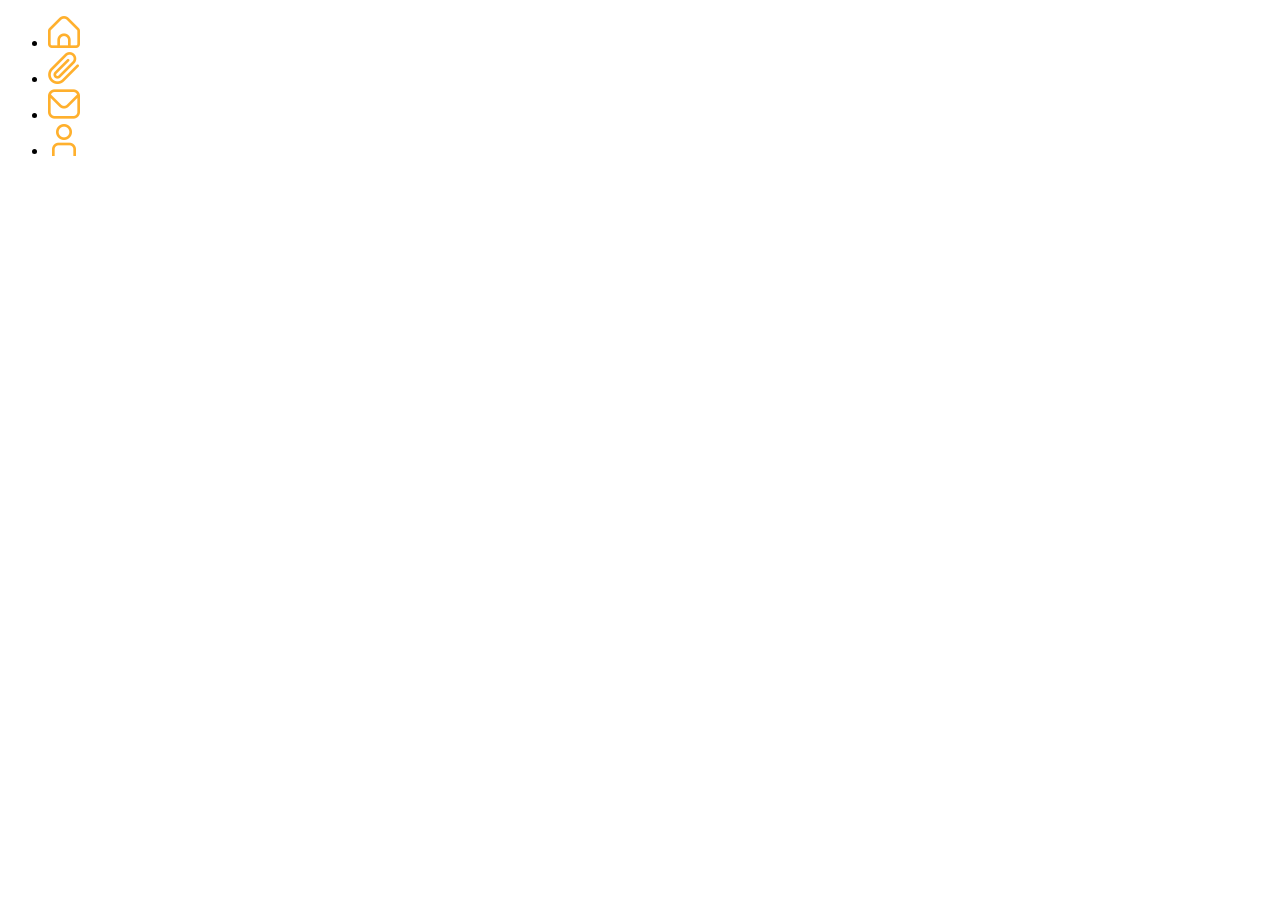
==== aboutme.html @ 728a4ac3 "fixed grid" ====
<!DOCTYPE html>
<html lang="en">
<head>
    <meta charset="UTF-8">
    <meta http-equiv="X-UA-Compatible" content="IE=edge">
    <meta name="viewport" content="width=device-width, initial-scale=1.0">
    <title>About me</title>
</head>
<body>
    <header>
        <nav>
            <ul>
                <li><a href="index.html"><img src="img/home.png"></a></li>
                <li><a href="#"><img src="img/clip.png"></a></li>
                <li><a href="contactme.html"><img src="img/envelope.png"></a></li>
                <li><a href="aboutme.html"><img src="img/user.png"></a></li>
            </ul>
        </nav>
</body>
</html>
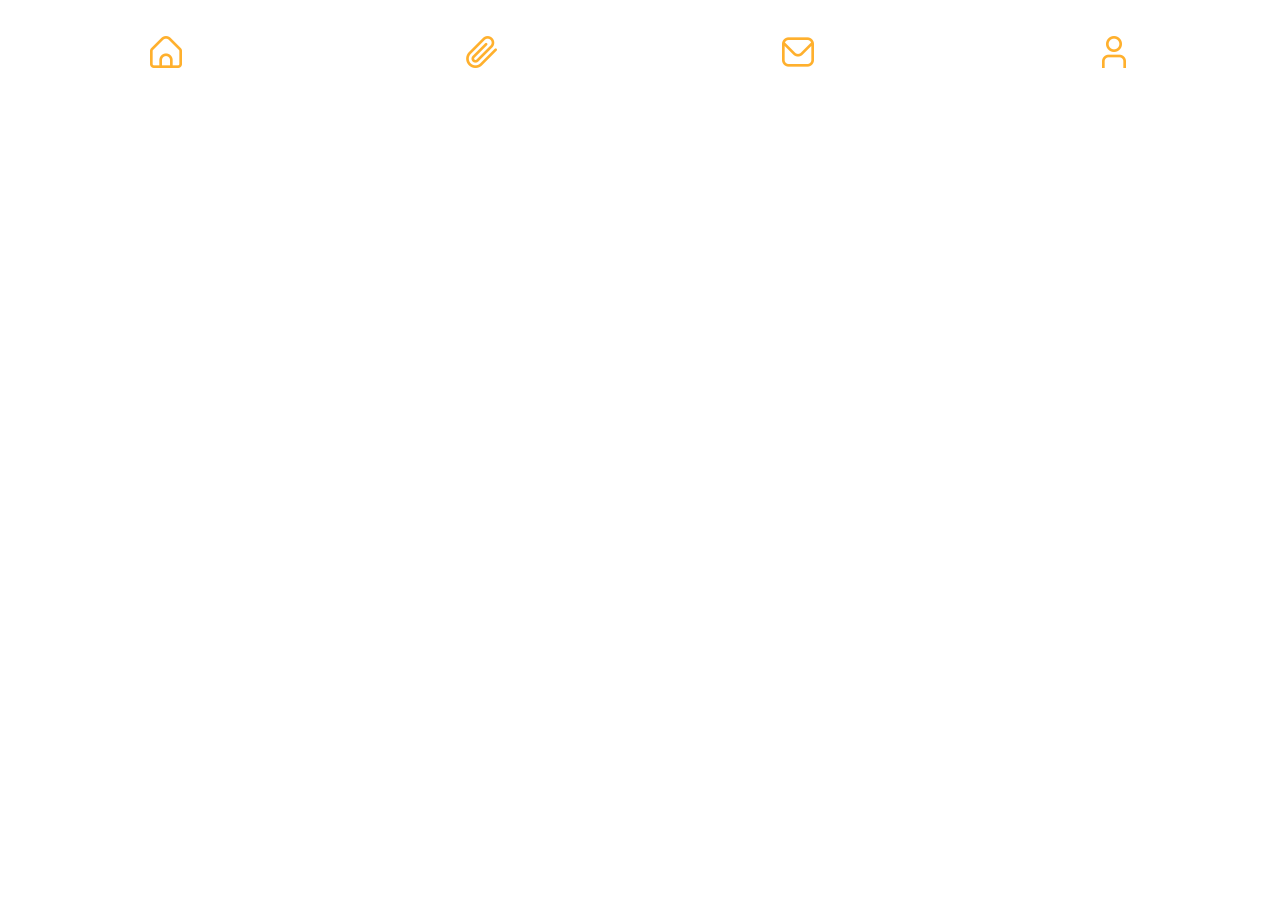
==== commit c94a7007: "fixed header" ====
--- a/aboutme.html
+++ b/aboutme.html
@@ -5,6 +5,9 @@
     <meta http-equiv="X-UA-Compatible" content="IE=edge">
     <meta name="viewport" content="width=device-width, initial-scale=1.0">
     <title>About me</title>
+    <link rel="stylesheet" href="styles/base.css">
+    <link rel="stylesheet" href="styles/medium.css">
+    <link rel="stylesheet" href="styles/large.css">
 </head>
 <body>
     <header>
--- a/styles/base.css
+++ b/styles/base.css
@@ -0,0 +1,58 @@
+/*home page*/
+@import url('https://fonts.googleapis.com/css2?family=Dangrek&display=swap');
+/*home page*/
+
+body{
+    
+    font-family: 'Dangrek', cursive;
+}
+nav{
+    width: 100%;
+    overflow: auto;
+    margin: 0;
+    padding: 0;
+    
+}
+ul{
+    list-style: none;
+    padding-left: 0;
+}
+ul a{
+    float: left;
+    text-align: center;
+    width: 25%;
+    padding: 12px 0;
+}
+ul a:hover{
+    background-color: #fde8c3;
+}
+h4{
+    color: #ffb02d;
+}
+main a{
+    text-decoration: none;
+}
+main img{
+    width: 50%;
+    margin: 0 auto;
+    border-radius: 50%;
+    border: #ffb02d solid 5px;
+}
+h2{
+    color: #ffb02d;
+    font-size: 4rem;
+    text-align: center;
+}
+footer{
+    display: grid;
+    grid-template-columns: 1fr 1fr;
+    grid-template-rows: 1fr 1fr;
+    color: #ffb02d;
+    background-color: #fde8c3;
+    width: 100%;
+    margin: 0 auto;
+    padding: 10px;
+}
+.icons{
+    text-align: right;
+}--- a/styles/medium.css
+++ b/styles/medium.css
@@ -0,0 +1,5 @@
+main{
+    display: grid;
+    grid-template-columns: 1fr 1fr;
+    grid-template-rows: 1fr 1fr 1fr 1fr;
+}--- a/styles/large.css
+++ b/styles/large.css
@@ -0,0 +1,36 @@
+main{
+    display: grid;
+    grid-template-columns: 1fr 2fr 1fr;
+    grid-template-rows: 1fr 1fr 1fr;
+    align-items: center;
+}
+h4{
+    color: #ffb02d;
+    font-size: 1.8rem;
+}
+#in-c{
+    grid-column: 1;
+    grid-row: 1;
+}
+#pp{
+    grid-column: 3;
+    grid-row: 1;
+    text-align: right;
+}
+#aboutme{
+    grid-column: 1;
+    grid-row: 2;
+}
+#contact{
+    grid-column: 3;
+    grid-row: 2;
+    text-align: right;
+}
+main img{
+    grid-column: 2;
+    grid-row: 1/3;
+}
+h2{
+    grid-column: 2;
+    grid-row: 3;
+}
